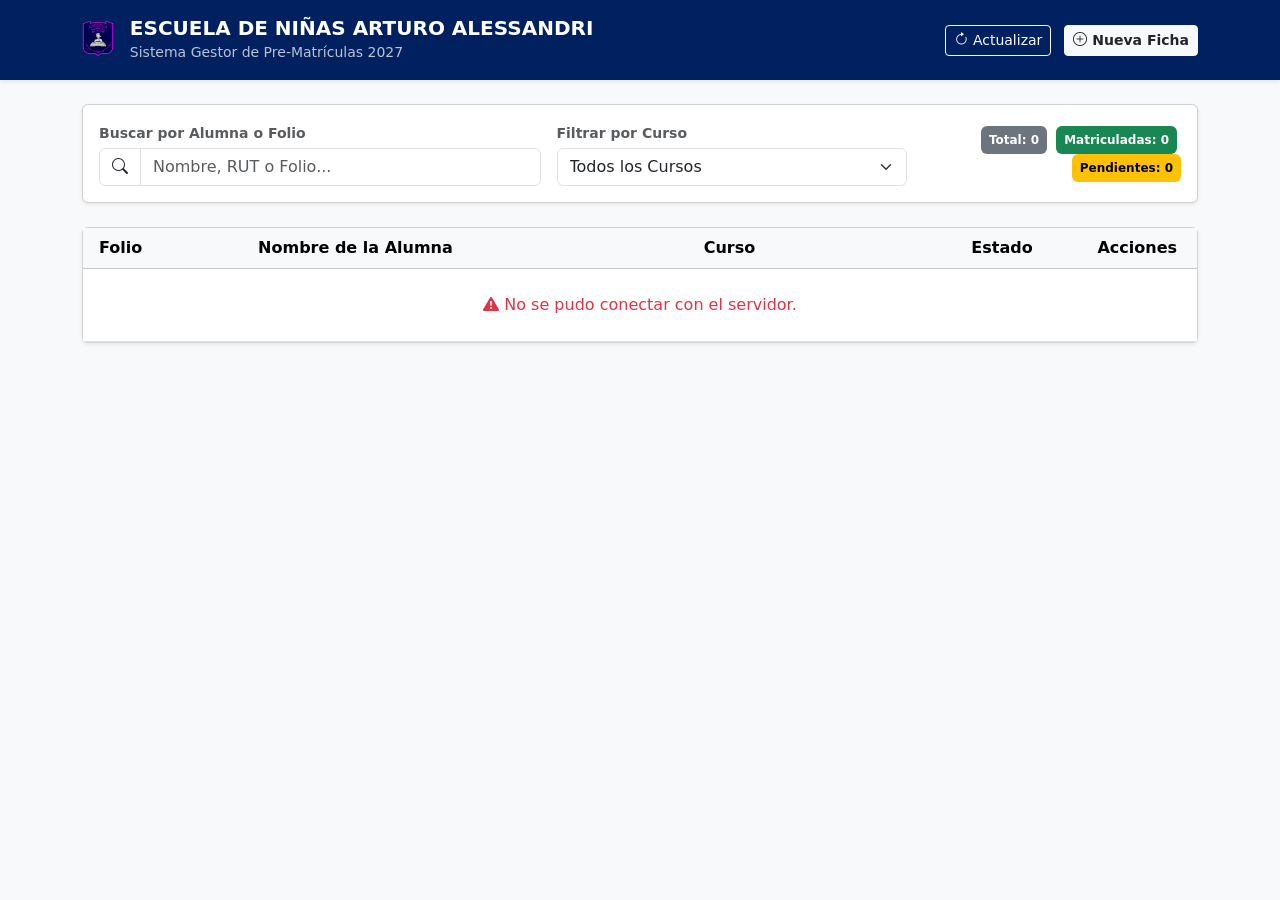
==== src/main/resources/static/admin.html @ c9eecf64 "feat: subir todo el codigo fuente java" ====
<!DOCTYPE html>
<html lang="es">
<head>
    <meta charset="UTF-8">
    <meta name="viewport" content="width=device-width, initial-scale=1.0">
    <title>Panel de Administración - Matrículas 2027</title>
    <!-- Bootstrap 5 CSS -->
    <link href="https://cdn.jsdelivr.net/npm/bootstrap@5.3.0/dist/css/bootstrap.min.css" rel="stylesheet">
    <!-- Bootstrap Icons -->
    <link href="https://cdn.jsdelivr.net/npm/bootstrap-icons@1.10.5/font/bootstrap-icons.css" rel="stylesheet">
    <style>
        body {
            background-color: #f8f9fa;
        }
        .header-admin {
            background-color: #002060;
            color: white;
        }
        .table-hover tbody tr:hover {
            background-color: #f1f4f9;
        }
        .badge-matriculada {
            background-color: #198754;
        }
        .badge-pendiente {
            background-color: #ffc107;
            color: #000;
        }
    </style>
</head>
<body>

    <!-- CABECERA PRINCIPAL -->
    <header class="header-admin py-3 mb-4 shadow-sm">
        <div class="container d-flex justify-content-between align-items-center">
            <div class="d-flex align-items-center gap-3">
                <img src="assets/logo.png" alt="Logo" style="height: 45px;" onerror="this.style.display='none'">
                <div>
                    <h5 class="mb-0 fw-bold">ESCUELA DE NIÑAS ARTURO ALESSANDRI</h5>
                    <small class="text-light opacity-75">Sistema Gestor de Pre-Matrículas 2027</small>
                </div>
            </div>
            <div>
                <button onclick="cargarMatriculas()" class="btn btn-outline-light btn-sm me-2">
                    <i class="bi bi-arrow-clockwise"></i> Actualizar
                </button>
                <a href="index.html" class="btn btn-light btn-sm fw-bold text-dark">
                    <i class="bi bi-plus-circle"></i> Nueva Ficha
                </a>
            </div>
        </div>
    </header>

    <!-- CONTENEDOR PRINCIPAL -->
    <main class="container">
        <!-- BARRA DE BÚSQUEDA Y FILTROS -->
        <div class="card shadow-sm mb-4">
            <div class="card-body">
                <div class="row g-3 align-items-center">
                    <div class="col-md-5">
                        <label class="form-label fw-bold small text-muted mb-1">Buscar por Alumna o Folio</label>
                        <div class="input-group">
                            <span class="input-group-text bg-white"><i class="bi bi-search"></i></span>
                            <input type="text" id="inputBuscar" class="form-control" placeholder="Nombre, RUT o Folio..." onkeyup="filtrarTabla()">
                        </div>
                    </div>

                    <div class="col-md-4">
                        <label class="form-label fw-bold small text-muted mb-1">Filtrar por Curso</label>
                        <select id="selectFiltroCurso" class="form-select" onchange="filtrarTabla()">
                            <option value="">Todos los Cursos</option>
                            <option value="PRE-KINDER A">PRE-KINDER A</option>
                            <option value="PRE-KINDER B">PRE-KINDER B</option>
                            <option value="KINDER A">KINDER A</option>
                            <option value="KINDER B">KINDER B</option>
                            <option value="1°A">1°A</option>
                            <option value="1°B">1°B</option>
                            <option value="2°A">2°A</option>
                            <option value="2°B">2°B</option>
                            <option value="3°A">3°A</option>
                            <option value="3°B">3°B</option>
                            <option value="4°A">4°A</option>
                            <option value="4°B">4°B</option>
                            <option value="5°A">5°A</option>
                            <option value="5°B">5°B</option>
                            <option value="6°A">6°A</option>
                            <option value="6°B">6°B</option>
                            <option value="7°A">7°A</option>
                            <option value="7°B">7°B</option>
                            <option value="8°A">8°A</option>
                            <option value="8°B">8°B</option>
                        </select>
                    </div>

                    <div class="col-md-3 text-md-end pt-3 pt-md-0">
                        <span class="badge bg-secondary p-2 me-1" id="lblTotal">Total: 0</span>
                        <span class="badge badge-matriculada p-2 me-1" id="lblMatriculadas">Matriculadas: 0</span>
                        <span class="badge badge-pendiente p-2" id="lblPendientes">Pendientes: 0</span>
                    </div>
                </div>
            </div>
        </div>

        <!-- TABLA -->
        <div class="card shadow-sm">
            <div class="card-body p-0">
                <div class="table-responsive">
                    <table class="table table-hover align-middle mb-0">
                        <thead class="table-light">
                            <tr>
                                <th class="ps-3" style="width: 15%;">Folio</th>
                                <th style="width: 40%;">Nombre de la Alumna</th>
                                <th style="width: 20%;">Curso</th>
                                <th class="text-center" style="width: 15%;">Estado</th>
                                <th class="text-center pe-3" style="width: 10%;">Acciones</th>
                            </tr>
                        </thead>
                        <tbody id="tablaMatriculasBody">
                            <tr>
                                <td colspan="5" class="text-center py-4 text-muted">
                                    <div class="spinner-border spinner-border-sm text-primary" role="status"></div>
                                    Cargando registros...
                                </td>
                            </tr>
                        </tbody>
                    </table>
                </div>
            </div>
        </div>
    </main>

    <script>
        let listaMatriculasGlobal = [];

        document.addEventListener('DOMContentLoaded', () => {
            cargarMatriculas();
        });

        function val(texto) {
            if (!texto || texto === 'null' || texto === 'undefined') return '';
            return String(texto).trim();
        }

        async function cargarMatriculas() {
            const tbody = document.getElementById('tablaMatriculasBody');
            try {
                const response = await fetch('/api/matriculas');
                if (!response.ok) throw new Error('Error HTTP: ' + response.status);

                listaMatriculasGlobal = await response.json();
                filtrarTabla();
            } catch (error) {
                console.error('Error al cargar matrículas:', error);
                tbody.innerHTML = `
                    <tr>
                        <td colspan="5" class="text-center py-4 text-danger">
                            <i class="bi bi-exclamation-triangle-fill"></i> No se pudo conectar con el servidor.
                        </td>
                    </tr>`;
            }
        }

        function renderizarTabla(lista) {
            const tbody = document.getElementById('tablaMatriculasBody');
            tbody.innerHTML = '';

            if (!Array.isArray(lista)) lista = [];

            document.getElementById('lblTotal').innerText = `Total: ${lista.length}`;
            const matriculadas = lista.filter(m => (m?.estadoFicha || m?.estado) === 'MATRICULADA').length;
            document.getElementById('lblMatriculadas').innerText = `Matriculadas: ${matriculadas}`;
            document.getElementById('lblPendientes').innerText = `Pendientes: ${lista.length - matriculadas}`;

            if (lista.length === 0) {
                tbody.innerHTML = `<tr><td colspan="5" class="text-center py-4 text-muted">No se encontraron matrículas.</td></tr>`;
                return;
            }

            lista.forEach(m => {
                if (!m) return;

                const alu = m.alumna || {};
                const nomAlumna = [val(alu?.nombres), val(alu?.apellidoPaterno), val(alu?.apellidoMaterno)]
                    .filter(Boolean).join(' ') || 'Sin Nombre Registrado';
                const rutAlumna = val(alu?.rut) || '---';

                const estadoActual = m.estadoFicha || m.estado;
                const esMatriculada = estadoActual === 'MATRICULADA';
                const badgeEstado = esMatriculada
                    ? '<span class="badge badge-matriculada">MATRICULADA</span>'
                    : '<span class="badge badge-pendiente">PENDIENTE</span>';

                const tr = document.createElement('tr');
                tr.innerHTML = `
                    <td class="ps-3 fw-bold text-primary">${val(m.numeroMatricula) || '---'}</td>
                    <td>
                        <div class="fw-bold">${nomAlumna}</div>
                        <small class="text-muted">RUT: ${rutAlumna}</small>
                    </td>
                    <td><span class="badge bg-light text-dark border px-3 py-2 fs-6">${val(m.cursoActual) || '---'}</span></td>
                    <td class="text-center">${badgeEstado}</td>
                    <td class="text-center pe-3">
                        <div class="btn-group" role="group">
                            <button class="btn btn-sm btn-outline-primary" title="Editar Ficha" onclick="editarFicha(${m.id})">
                                <i class="bi bi-pencil-square"></i>
                            </button>
                            <button class="btn btn-sm btn-outline-danger" title="Descargar Word" onclick="descargarWord(${m.id})">
                                <i class="bi bi-file-earmark-word-fill"></i>
                            </button>
                            <button class="btn btn-sm ${esMatriculada ? 'btn-outline-warning' : 'btn-success'}" 
                                    title="${esMatriculada ? 'Marcar como Pendiente' : 'Marcar como Matriculada'}" 
                                    onclick="cambiarEstado(${m.id}, '${esMatriculada ? 'PENDIENTE' : 'MATRICULADA'}')">
                                <i class="bi ${esMatriculada ? 'bi-arrow-counterclockwise' : 'bi-check-circle-fill'}"></i>
                            </button>
                        </div>
                    </td>
                `;
                tbody.appendChild(tr);
            });
        }

        function filtrarTabla() {
            const textoQuery = document.getElementById('inputBuscar').value.toLowerCase().trim();
            const cursoSeleccionado = document.getElementById('selectFiltroCurso').value.toUpperCase().trim();

            const filtradas = listaMatriculasGlobal.filter(m => {
                if (!m) return false;

                const alu = m.alumna || {};
                const textoAlumna = `${val(alu?.nombres)} ${val(alu?.apellidoPaterno)} ${val(alu?.apellidoMaterno)} ${val(alu?.rut)}`.toLowerCase();
                const folio = val(m.numeroMatricula).toLowerCase();
                const cursoMatricula = val(m.cursoActual).toUpperCase().trim();

                const coincideTexto = textoAlumna.includes(textoQuery) || folio.includes(textoQuery);
                const coincideCurso = (cursoSeleccionado === "") || (cursoMatricula === cursoSeleccionado);

                return coincideTexto && coincideCurso;
            });

            renderizarTabla(filtradas);
        }

        function editarFicha(id) {
            window.location.href = `editar-matricula.html?id=${id}`;
        }

        function imprimirFicha(idMatricula) {
            const url = `/api/matriculas/${idMatricula}/pdf`;
            const ventana = window.open(url, '_blank');
            if (!ventana) {
                alert("Por favor, permite las ventanas emergentes en tu navegador para visualizar el PDF.");
            }
        }

        function descargarWord(id) {
            window.location.href = `/api/matriculas/${id}/word`;
        }

        async function cambiarEstado(id, nuevoEstado) {
            try {
                const res = await fetch(`/api/matriculas/${id}/estado`, {
                    method: 'PATCH',
                    headers: { 'Content-Type': 'application/json' },
                    body: JSON.stringify({ estado: nuevoEstado })
                });

                if (res.ok) {
                    cargarMatriculas();
                } else {
                    alert('No se pudo actualizar el estado.');
                }
            } catch (err) {
                alert('Error de conexión al cambiar el estado.');
            }
        }
    </script>
</body>
</html>
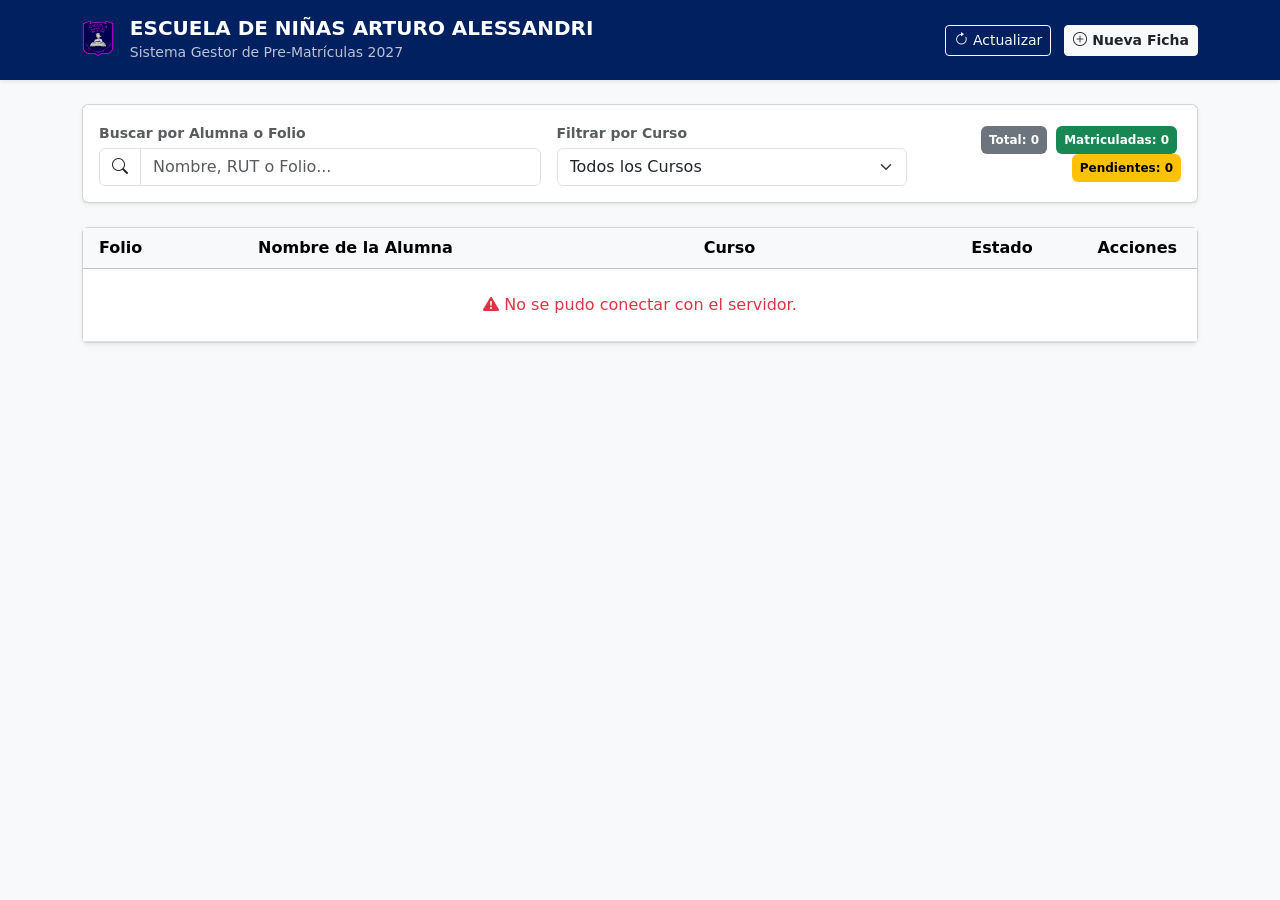
==== commit 1b9b8760: "version 2.8" ====
--- a/src/main/resources/static/admin.html
+++ b/src/main/resources/static/admin.html
@@ -1,5 +1,6 @@
 <!DOCTYPE html>
 <html lang="es">
+
 <head>
     <meta charset="UTF-8">
     <meta name="viewport" content="width=device-width, initial-scale=1.0">
@@ -12,22 +13,27 @@
         body {
             background-color: #f8f9fa;
         }
+
         .header-admin {
             background-color: #002060;
             color: white;
         }
+
         .table-hover tbody tr:hover {
             background-color: #f1f4f9;
         }
+
         .badge-matriculada {
             background-color: #198754;
         }
+
         .badge-pendiente {
             background-color: #ffc107;
             color: #000;
         }
     </style>
 </head>
+
 <body>
 
     <!-- CABECERA PRINCIPAL -->
@@ -61,7 +67,8 @@
                         <label class="form-label fw-bold small text-muted mb-1">Buscar por Alumna o Folio</label>
                         <div class="input-group">
                             <span class="input-group-text bg-white"><i class="bi bi-search"></i></span>
-                            <input type="text" id="inputBuscar" class="form-control" placeholder="Nombre, RUT o Folio..." onkeyup="filtrarTabla()">
+                            <input type="text" id="inputBuscar" class="form-control"
+                                placeholder="Nombre, RUT o Folio..." onkeyup="filtrarTabla()">
                         </div>
                     </div>
 
@@ -256,7 +263,9 @@
             window.location.href = `/api/matriculas/${id}/word`;
         }
 
-        async function cambiarEstado(id, nuevoEstado) {
+        async function cambiarEstado(id, nuevoEstado, btnElement) {
+            if (btnElement) btnElement.disabled = true;
+
             try {
                 const res = await fetch(`/api/matriculas/${id}/estado`, {
                     method: 'PATCH',
@@ -265,14 +274,22 @@
                 });
 
                 if (res.ok) {
-                    cargarMatriculas();
+                    // Actualizar la celda en el DOM directamente
+                    const badge = document.getElementById(`estado-badge-${id}`);
+                    if (badge) {
+                        badge.innerText = nuevoEstado;
+                        badge.className = `badge ${nuevoEstado === 'MATRICULADA' ? 'bg-success' : 'bg-warning'}`;
+                    }
                 } else {
                     alert('No se pudo actualizar el estado.');
                 }
             } catch (err) {
                 alert('Error de conexión al cambiar el estado.');
+            } finally {
+                if (btnElement) btnElement.disabled = false;
             }
         }
     </script>
 </body>
+
 </html>
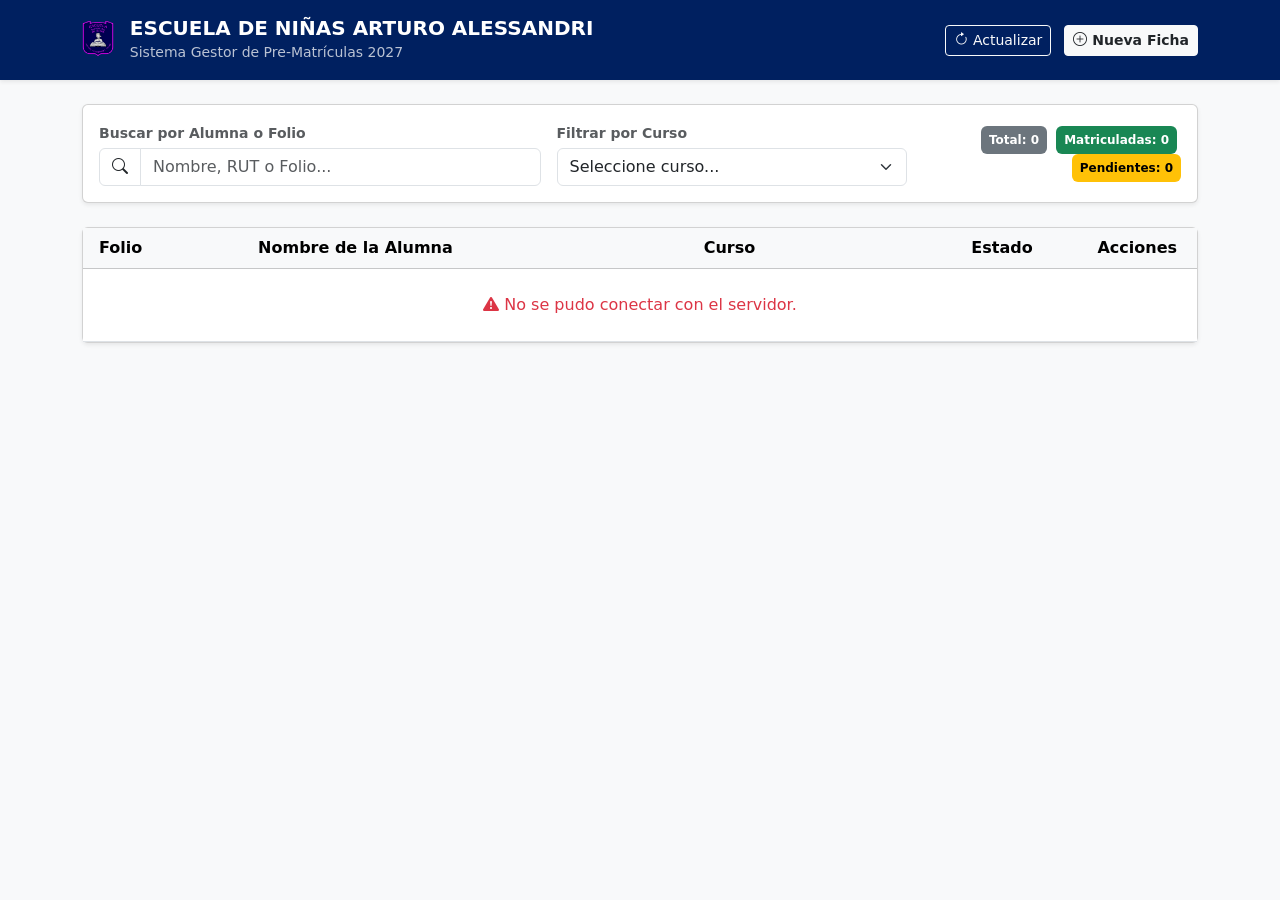
==== commit 5de443d4: "version 2.18" ====
--- a/src/main/resources/static/admin.html
+++ b/src/main/resources/static/admin.html
@@ -75,27 +75,28 @@
                     <div class="col-md-4">
                         <label class="form-label fw-bold small text-muted mb-1">Filtrar por Curso</label>
                         <select id="selectFiltroCurso" class="form-select" onchange="filtrarTabla()">
-                            <option value="">Todos los Cursos</option>
-                            <option value="PRE-KINDER A">PRE-KINDER A</option>
-                            <option value="PRE-KINDER B">PRE-KINDER B</option>
-                            <option value="KINDER A">KINDER A</option>
-                            <option value="KINDER B">KINDER B</option>
-                            <option value="1°A">1°A</option>
-                            <option value="1°B">1°B</option>
-                            <option value="2°A">2°A</option>
-                            <option value="2°B">2°B</option>
-                            <option value="3°A">3°A</option>
-                            <option value="3°B">3°B</option>
-                            <option value="4°A">4°A</option>
-                            <option value="4°B">4°B</option>
-                            <option value="5°A">5°A</option>
-                            <option value="5°B">5°B</option>
-                            <option value="6°A">6°A</option>
-                            <option value="6°B">6°B</option>
-                            <option value="7°A">7°A</option>
-                            <option value="7°B">7°B</option>
-                            <option value="8°A">8°A</option>
-                            <option value="8°B">8°B</option>
+                            <option value="">Seleccione curso...</option>
+                            <option value="Kínder">Kínder</option>
+                            <option value="1° Básico A">1° Básico A</option>
+                            <option value="1° Básico B">1° Básico B</option>
+                            <option value="1° Básico C">1° Básico C</option>
+                            <option value="2° Básico A">2° Básico A</option>
+                            <option value="2° Básico B">2° Básico B</option>
+                            <option value="2° Básico C">2° Básico C</option>
+                            <option value="3° Básico A">3° Básico A</option>
+                            <option value="3° Básico B">3° Básico B</option>
+                            <option value="3° Básico C">3° Básico C</option>
+                            <option value="4° Básico A">4° Básico A</option>
+                            <option value="4° Básico B">4° Básico B</option>
+                            <option value="4° Básico C">4° Básico C</option>
+                            <option value="5° Básico A">5° Básico A</option>
+                            <option value="5° Básico B">5° Básico B</option>
+                            <option value="5° Básico C">5° Básico C</option>
+                            <option value="6° Básico A">6° Básico A</option>
+                            <option value="6° Básico B">6° Básico B</option>
+                            <option value="6° Básico C">6° Básico C</option>
+                            <option value="7° Básico">7° Básico</option>
+                            <option value="8° Básico">8° Básico</option>
                         </select>
                     </div>
 
@@ -185,13 +186,10 @@
 
             lista.forEach(m => {
                 if (!m) return;
-
-                const alu = m.alumna || {};
-                const nomAlumna = [val(alu?.nombres), val(alu?.apellidoPaterno), val(alu?.apellidoMaterno)]
-                    .filter(Boolean).join(' ') || 'Sin Nombre Registrado';
-                const rutAlumna = val(alu?.rut) || '---';
-
-                const estadoActual = m.estadoFicha || m.estado;
+                const folio = m.numeroMatricula;
+                const nomAlumna = m.nombreCompletoAlumna;
+                const curso = m.cursoPostulacion;
+                const estadoActual = m.estadoFicha;
                 const esMatriculada = estadoActual === 'MATRICULADA';
                 const badgeEstado = esMatriculada
                     ? '<span class="badge badge-matriculada">MATRICULADA</span>'
@@ -199,12 +197,11 @@
 
                 const tr = document.createElement('tr');
                 tr.innerHTML = `
-                    <td class="ps-3 fw-bold text-primary">${val(m.numeroMatricula) || '---'}</td>
+                    <td class="ps-3 fw-bold text-primary">${val(folio) || '---'}</td>
                     <td>
                         <div class="fw-bold">${nomAlumna}</div>
-                        <small class="text-muted">RUT: ${rutAlumna}</small>
                     </td>
-                    <td><span class="badge bg-light text-dark border px-3 py-2 fs-6">${val(m.cursoActual) || '---'}</span></td>
+                    <td><span class="badge bg-light text-dark border px-3 py-2 fs-6">${val(curso) || '---'}</span></td>
                     <td class="text-center">${badgeEstado}</td>
                     <td class="text-center pe-3">
                         <div class="btn-group" role="group">
@@ -263,9 +260,7 @@
             window.location.href = `/api/matriculas/${id}/word`;
         }
 
-        async function cambiarEstado(id, nuevoEstado, btnElement) {
-            if (btnElement) btnElement.disabled = true;
-
+        async function cambiarEstado(id, nuevoEstado) {
             try {
                 const res = await fetch(`/api/matriculas/${id}/estado`, {
                     method: 'PATCH',
@@ -274,19 +269,12 @@
                 });
 
                 if (res.ok) {
-                    // Actualizar la celda en el DOM directamente
-                    const badge = document.getElementById(`estado-badge-${id}`);
-                    if (badge) {
-                        badge.innerText = nuevoEstado;
-                        badge.className = `badge ${nuevoEstado === 'MATRICULADA' ? 'bg-success' : 'bg-warning'}`;
-                    }
+                    cargarMatriculas();
                 } else {
                     alert('No se pudo actualizar el estado.');
                 }
             } catch (err) {
                 alert('Error de conexión al cambiar el estado.');
-            } finally {
-                if (btnElement) btnElement.disabled = false;
             }
         }
     </script>
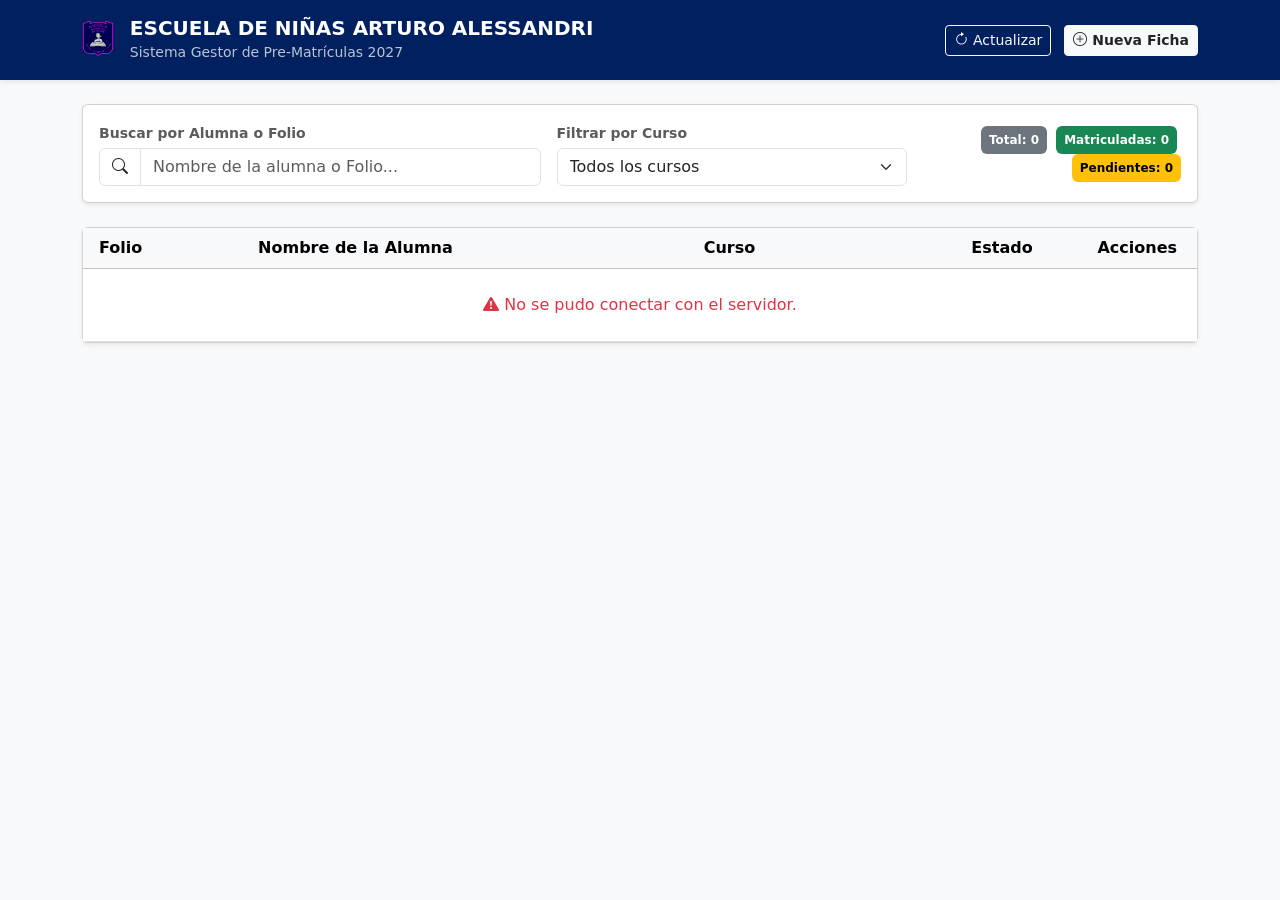
==== commit c0574c1c: "version 2.29" ====
--- a/src/main/resources/static/admin.html
+++ b/src/main/resources/static/admin.html
@@ -68,14 +68,14 @@
                         <div class="input-group">
                             <span class="input-group-text bg-white"><i class="bi bi-search"></i></span>
                             <input type="text" id="inputBuscar" class="form-control"
-                                placeholder="Nombre, RUT o Folio..." onkeyup="filtrarTabla()">
+                                placeholder="Nombre de la alumna o Folio..." oninput="filtrarTabla()">
                         </div>
                     </div>
 
                     <div class="col-md-4">
                         <label class="form-label fw-bold small text-muted mb-1">Filtrar por Curso</label>
                         <select id="selectFiltroCurso" class="form-select" onchange="filtrarTabla()">
-                            <option value="">Seleccione curso...</option>
+                            <option value="">Todos los cursos</option>
                             <option value="Kínder">Kínder</option>
                             <option value="1° Básico A">1° Básico A</option>
                             <option value="1° Básico B">1° Básico B</option>
@@ -149,6 +149,14 @@
             return String(texto).trim();
         }
 
+        // Elimina tildes y convierte a minúsculas para búsquedas y filtros insensibles a acentos
+        function normalizar(texto) {
+            return val(texto)
+                .normalize('NFD')
+                .replace(/[\u0300-\u036f]/g, '')
+                .toLowerCase();
+        }
+
         async function cargarMatriculas() {
             const tbody = document.getElementById('tablaMatriculasBody');
             try {
@@ -199,7 +207,7 @@
                 tr.innerHTML = `
                     <td class="ps-3 fw-bold text-primary">${val(folio) || '---'}</td>
                     <td>
-                        <div class="fw-bold">${nomAlumna}</div>
+                        <div class="fw-bold">${val(nomAlumna) || 'Sin Nombre'}</div>
                     </td>
                     <td><span class="badge bg-light text-dark border px-3 py-2 fs-6">${val(curso) || '---'}</span></td>
                     <td class="text-center">${badgeEstado}</td>
@@ -224,19 +232,18 @@
         }
 
         function filtrarTabla() {
-            const textoQuery = document.getElementById('inputBuscar').value.toLowerCase().trim();
-            const cursoSeleccionado = document.getElementById('selectFiltroCurso').value.toUpperCase().trim();
+            const textoQuery = normalizar(document.getElementById('inputBuscar').value);
+            const cursoSeleccionado = normalizar(document.getElementById('selectFiltroCurso').value);
 
             const filtradas = listaMatriculasGlobal.filter(m => {
                 if (!m) return false;
 
-                const alu = m.alumna || {};
-                const textoAlumna = `${val(alu?.nombres)} ${val(alu?.apellidoPaterno)} ${val(alu?.apellidoMaterno)} ${val(alu?.rut)}`.toLowerCase();
-                const folio = val(m.numeroMatricula).toLowerCase();
-                const cursoMatricula = val(m.cursoActual).toUpperCase().trim();
-
-                const coincideTexto = textoAlumna.includes(textoQuery) || folio.includes(textoQuery);
-                const coincideCurso = (cursoSeleccionado === "") || (cursoMatricula === cursoSeleccionado);
+                const nombreAlumna = normalizar(m.nombreCompletoAlumna);
+                const folio = normalizar(m.numeroMatricula);
+                const cursoMatricula = normalizar(m.cursoPostulacion);
+
+                const coincideTexto = textoQuery === '' || nombreAlumna.includes(textoQuery) || folio.includes(textoQuery);
+                const coincideCurso = cursoSeleccionado === '' || cursoMatricula === cursoSeleccionado;
 
                 return coincideTexto && coincideCurso;
             });
@@ -269,7 +276,13 @@
                 });
 
                 if (res.ok) {
-                    cargarMatriculas();
+                    const registro = listaMatriculasGlobal.find(m => m.id === id);
+                    if (registro) {
+                        registro.estadoFicha = nuevoEstado;
+                        filtrarTabla();
+                    } else {
+                        cargarMatriculas();
+                    }
                 } else {
                     alert('No se pudo actualizar el estado.');
                 }
